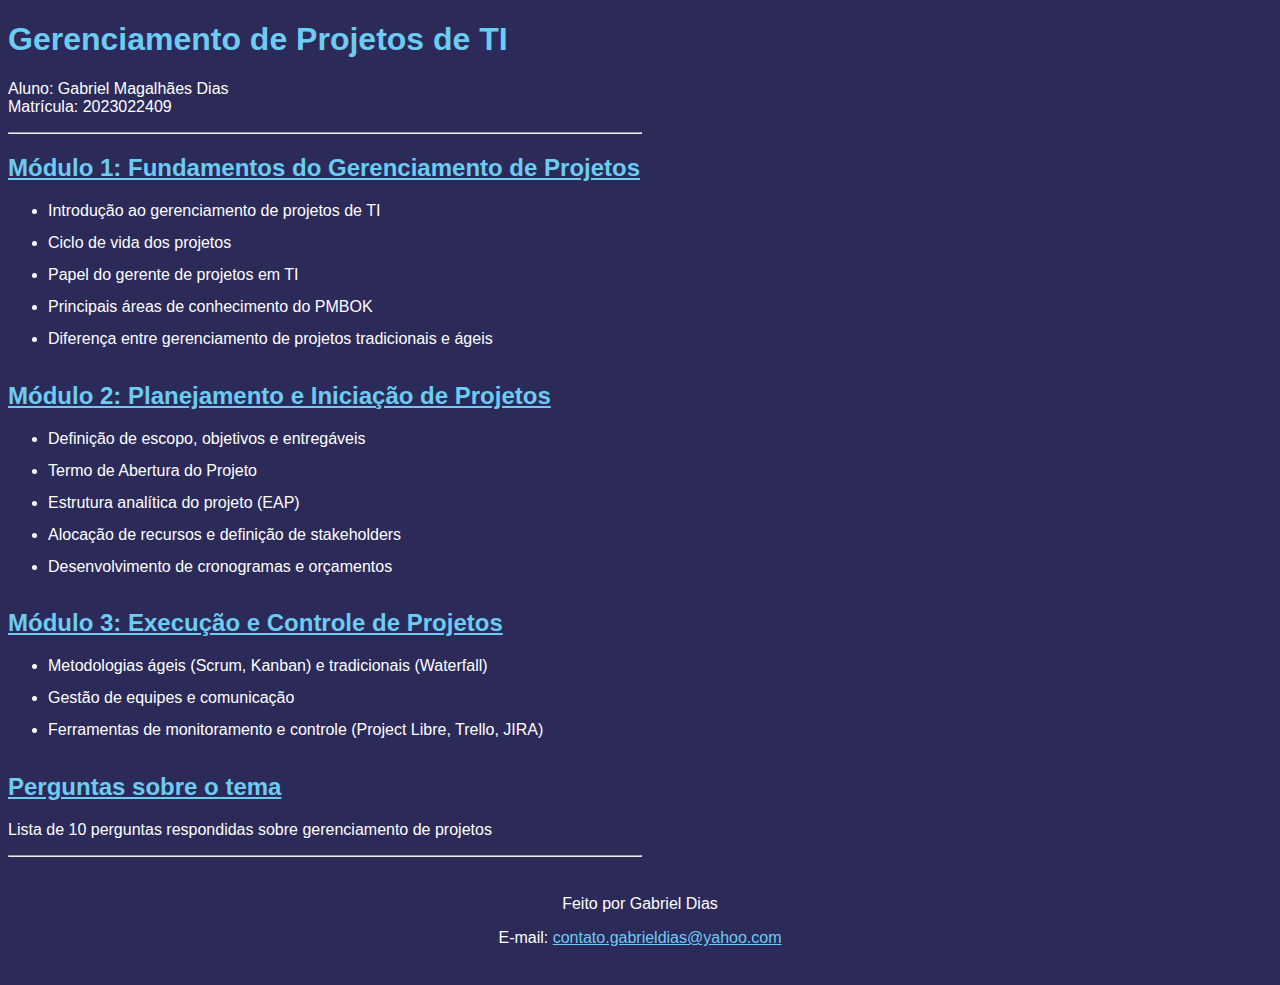
==== index.html @ a05c639f "first commit" ====
<!DOCTYPE html>
<html lang="pt-br">
  <head>
    <meta charset="UTF-8" />
    <meta name="viewport" content="width=device-width, initial-scale=1.0" />
    <link rel="stylesheet" href="style.css" />
    <title>Gerenciamento de Projetos de TI</title>
  </head>
  <body id="index">
    <h1>Gerenciamento de Projetos de TI</h1>
    <p>
      Aluno: Gabriel Magalhães Dias <br />
      Matrícula: 2023022409
    </p>
    <hr align="left" ; />

    <h2>
      <a
        href="modulo_1.html"
        target="_parent"
        title="Fundamentos do Gerenciamento de Projetos"
        >Módulo 1: Fundamentos do Gerenciamento de Projetos</a
      >
    </h2>
    <ul>
      <li>Introdução ao gerenciamento de projetos de TI</li>
      <li>Ciclo de vida dos projetos</li>
      <li>Papel do gerente de projetos em TI</li>
      <li>Principais áreas de conhecimento do PMBOK</li>
      <li>Diferença entre gerenciamento de projetos tradicionais e ágeis</li>
    </ul>

    <h2>
      <a
        href="modulo_2.html"
        target="_parent"
        title="Planejamento e Iniciação de Projetos"
        >Módulo 2: Planejamento e Iniciação de Projetos</a
      >
    </h2>
    <ul>
      <li>Definição de escopo, objetivos e entregáveis</li>
      <li>Termo de Abertura do Projeto</li>
      <li>Estrutura analítica do projeto (EAP)</li>
      <li>Alocação de recursos e definição de stakeholders</li>
      <li>Desenvolvimento de cronogramas e orçamentos</li>
    </ul>

    <h2>
      <a
        href="modulo_3.html"
        target="_parent"
        title="Execução e Controle de Projetos"
        >Módulo 3: Execução e Controle de Projetos</a
      >
    </h2>
    <ul>
      <li>Metodologias ágeis (Scrum, Kanban) e tradicionais (Waterfall)</li>
      <li>Gestão de equipes e comunicação</li>
      <li>
        Ferramentas de monitoramento e controle (Project Libre, Trello, JIRA)
      </li>
    </ul>
    <h2>
      <a href="perguntas.html" target="_parent" title="Perguntas"
        >Perguntas sobre o tema</a
      >
    </h2>
    <p>Lista de 10 perguntas respondidas sobre gerenciamento de projetos</p>
    <hr align="left" />
    <footer>
      <p>Feito por Gabriel Dias</p>
      <p>
        E-mail:
        <a href="mailto:contato.gabrieldias@yahoo.com"
          >contato.gabrieldias@yahoo.com</a
        >
      </p>
    </footer>
  </body>
</html>
---- style.css ----
/* index */
#index {
  background-color: #2c2a59;
  font-family: Verdana, Geneva, Tahoma, sans-serif;
  color: white;
}
#modulo_1 {
  background-color: #2c2a59;
  font-family: Verdana, Geneva, Tahoma, sans-serif;
  color: white;
}
#modulo_2 {
  background-color: #2c2a59;
  font-family: Verdana, Geneva, Tahoma, sans-serif;
  color: white;
}
#modulo_3 {
  background-color: #2c2a59;
  font-family: Verdana, Geneva, Tahoma, sans-serif;
  color: white;
}
#perguntas {
  background-color: #2c2a59;
  font-family: Verdana, Geneva, Tahoma, sans-serif;
  color: white;
}
mark {
  background-color: #6dccf2;
}

h1,
h2,
h3,
h4 {
  color: #6dccf2;
}

a {
  color: #6dccf2;
  transition: color 0.6s;
}

a:hover {
  color: #65bf95;
}
button {
  background-color: #cd6cf5;
  border-radius: 150px;
}
.botao {
  text-decoration: none;
  color: #ffffff;
}
.botao:hover {
  color: #000000;
  text-decoration: none;
}

hr {
  width: 50%;
}

footer {
  padding: 14px;
  text-align: center;
}

li {
  padding-bottom: 14px;
}

table {
  background-color: #8b8fd96b;
  width: 50%;
  border-collapse: collapse;
}

thead,
td {
  text-align: left;
  border: 2px solid #ffff;
  padding: 8px;
}

th {
  background-color: #8b8fd96b;
  color: #ffffff;
}
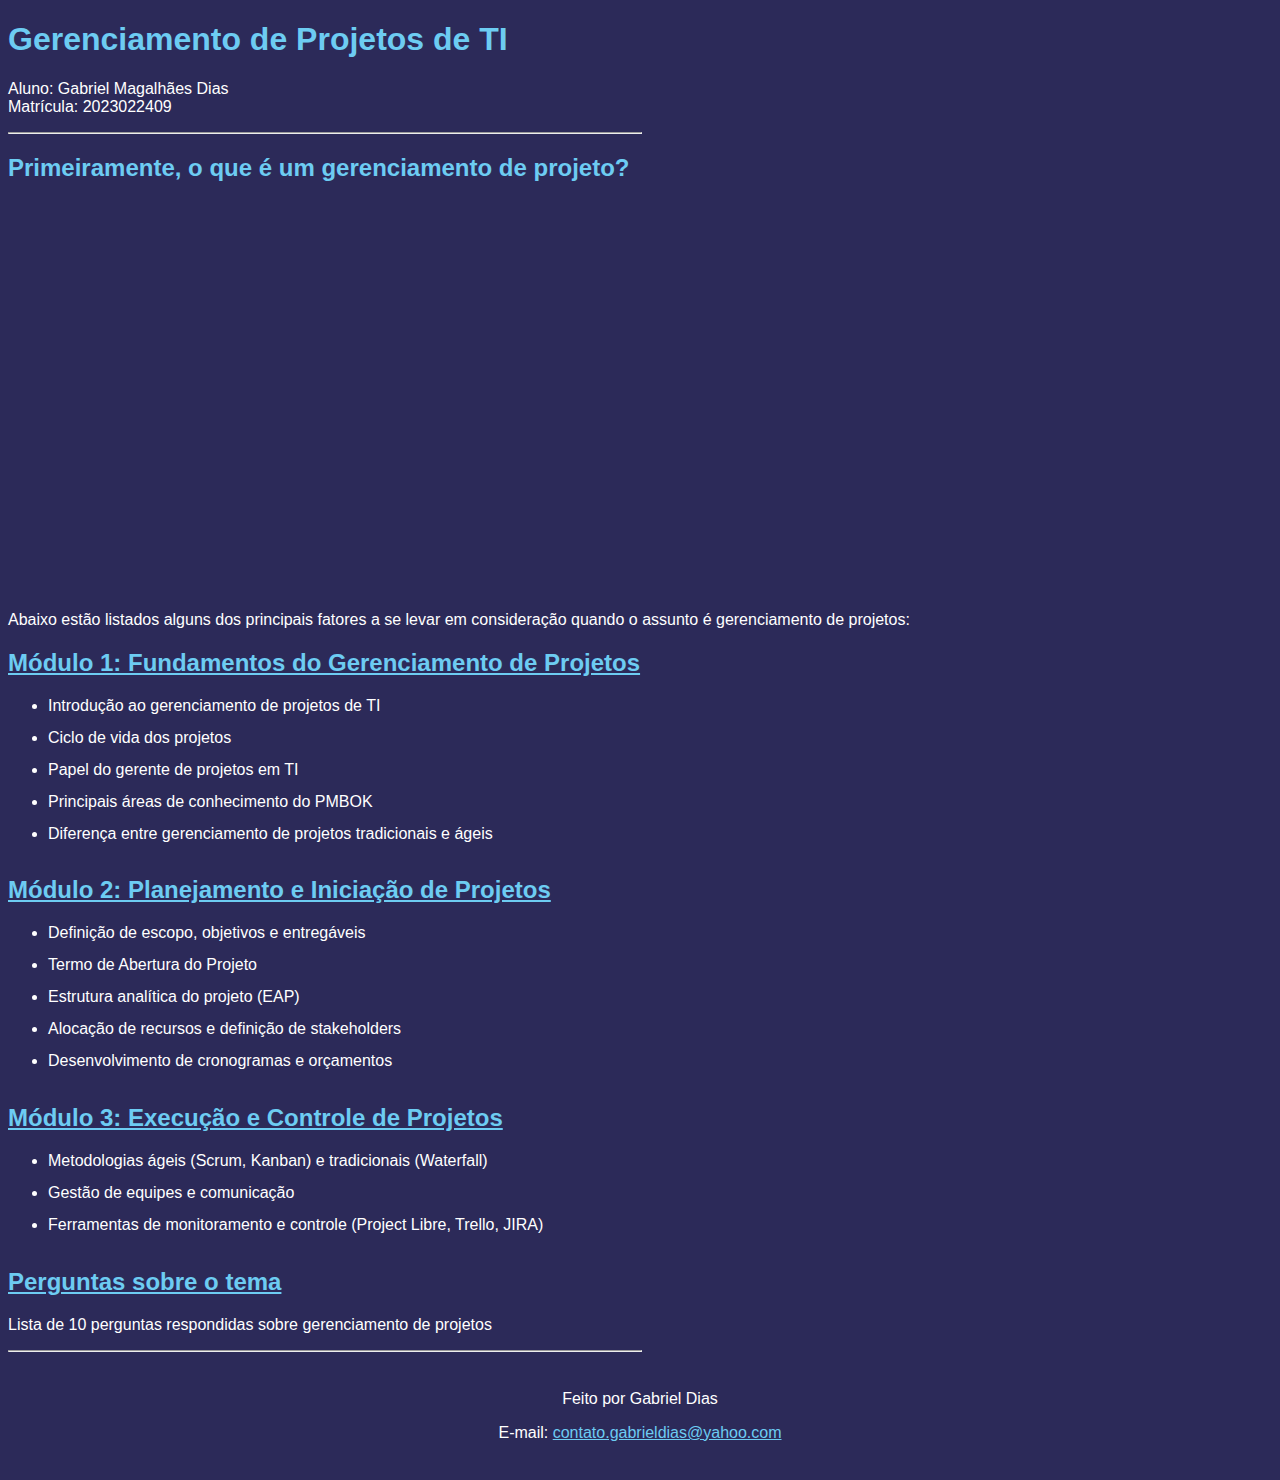
==== commit a5da7216: "video e meta do autor adicionados" ====
--- a/index.html
+++ b/index.html
@@ -3,6 +3,7 @@
   <head>
     <meta charset="UTF-8" />
     <meta name="viewport" content="width=device-width, initial-scale=1.0" />
+    <meta name="author" content="Gabriel Dias" />
     <link rel="stylesheet" href="style.css" />
     <title>Gerenciamento de Projetos de TI</title>
   </head>
@@ -13,7 +14,22 @@
       Matrícula: 2023022409
     </p>
     <hr align="left" ; />
+    <h2>Primeiramente, o que é um gerenciamento de projeto?</h2>
+    <iframe
+      width="692"
+      height="389"
+      src="https://www.youtube.com/embed/cXSYwFongFU"
+      title="O que é gestão de projetos?"
+      frameborder="0"
+      allow="accelerometer; autoplay; clipboard-write; encrypted-media; gyroscope; picture-in-picture; web-share"
+      referrerpolicy="strict-origin-when-cross-origin"
+      allowfullscreen
+    ></iframe>
 
+    <p>
+      Abaixo estão listados alguns dos principais fatores a se levar em
+      consideração quando o assunto é gerenciamento de projetos:
+    </p>
     <h2>
       <a
         href="modulo_1.html"
--- a/style.css
+++ b/style.css
@@ -24,8 +24,9 @@
   font-family: Verdana, Geneva, Tahoma, sans-serif;
   color: white;
 }
+
 mark {
-  background-color: #6dccf2;
+  background-color: #6dccf279;
 }
 
 h1,
